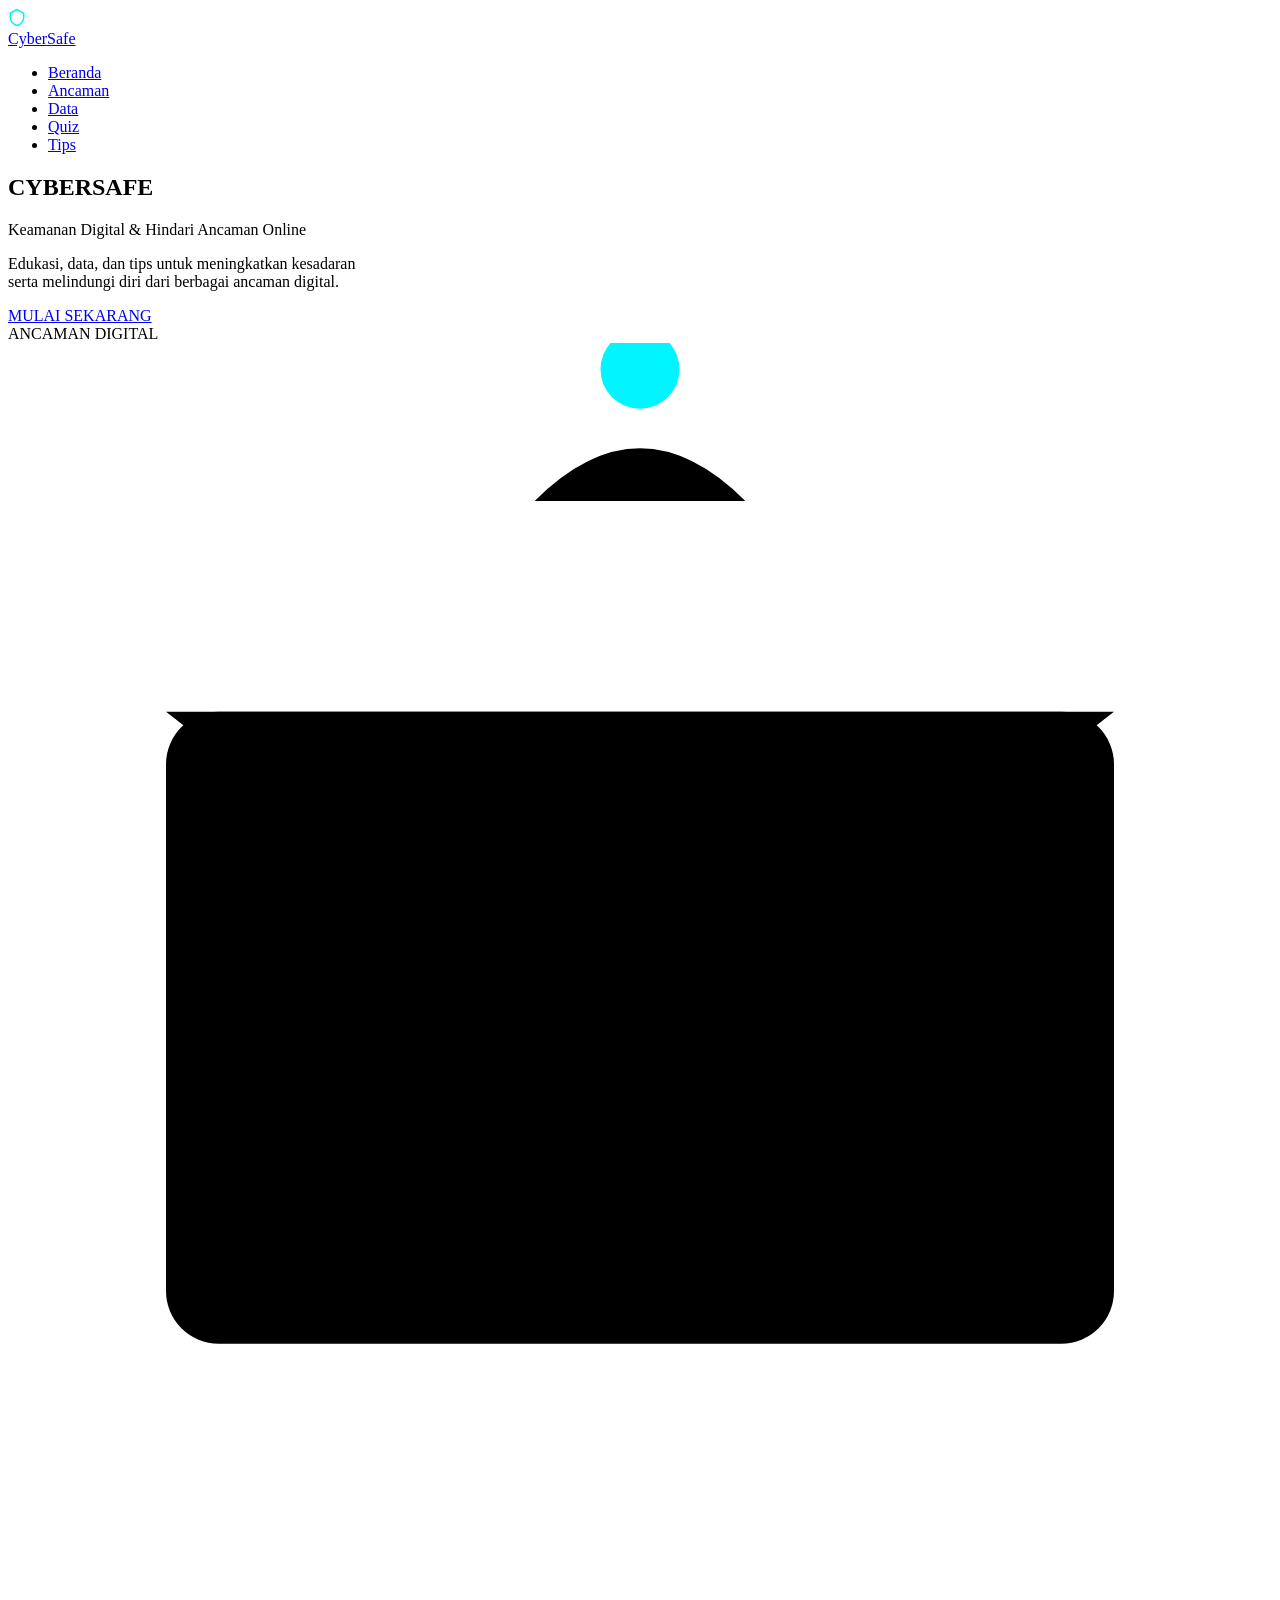
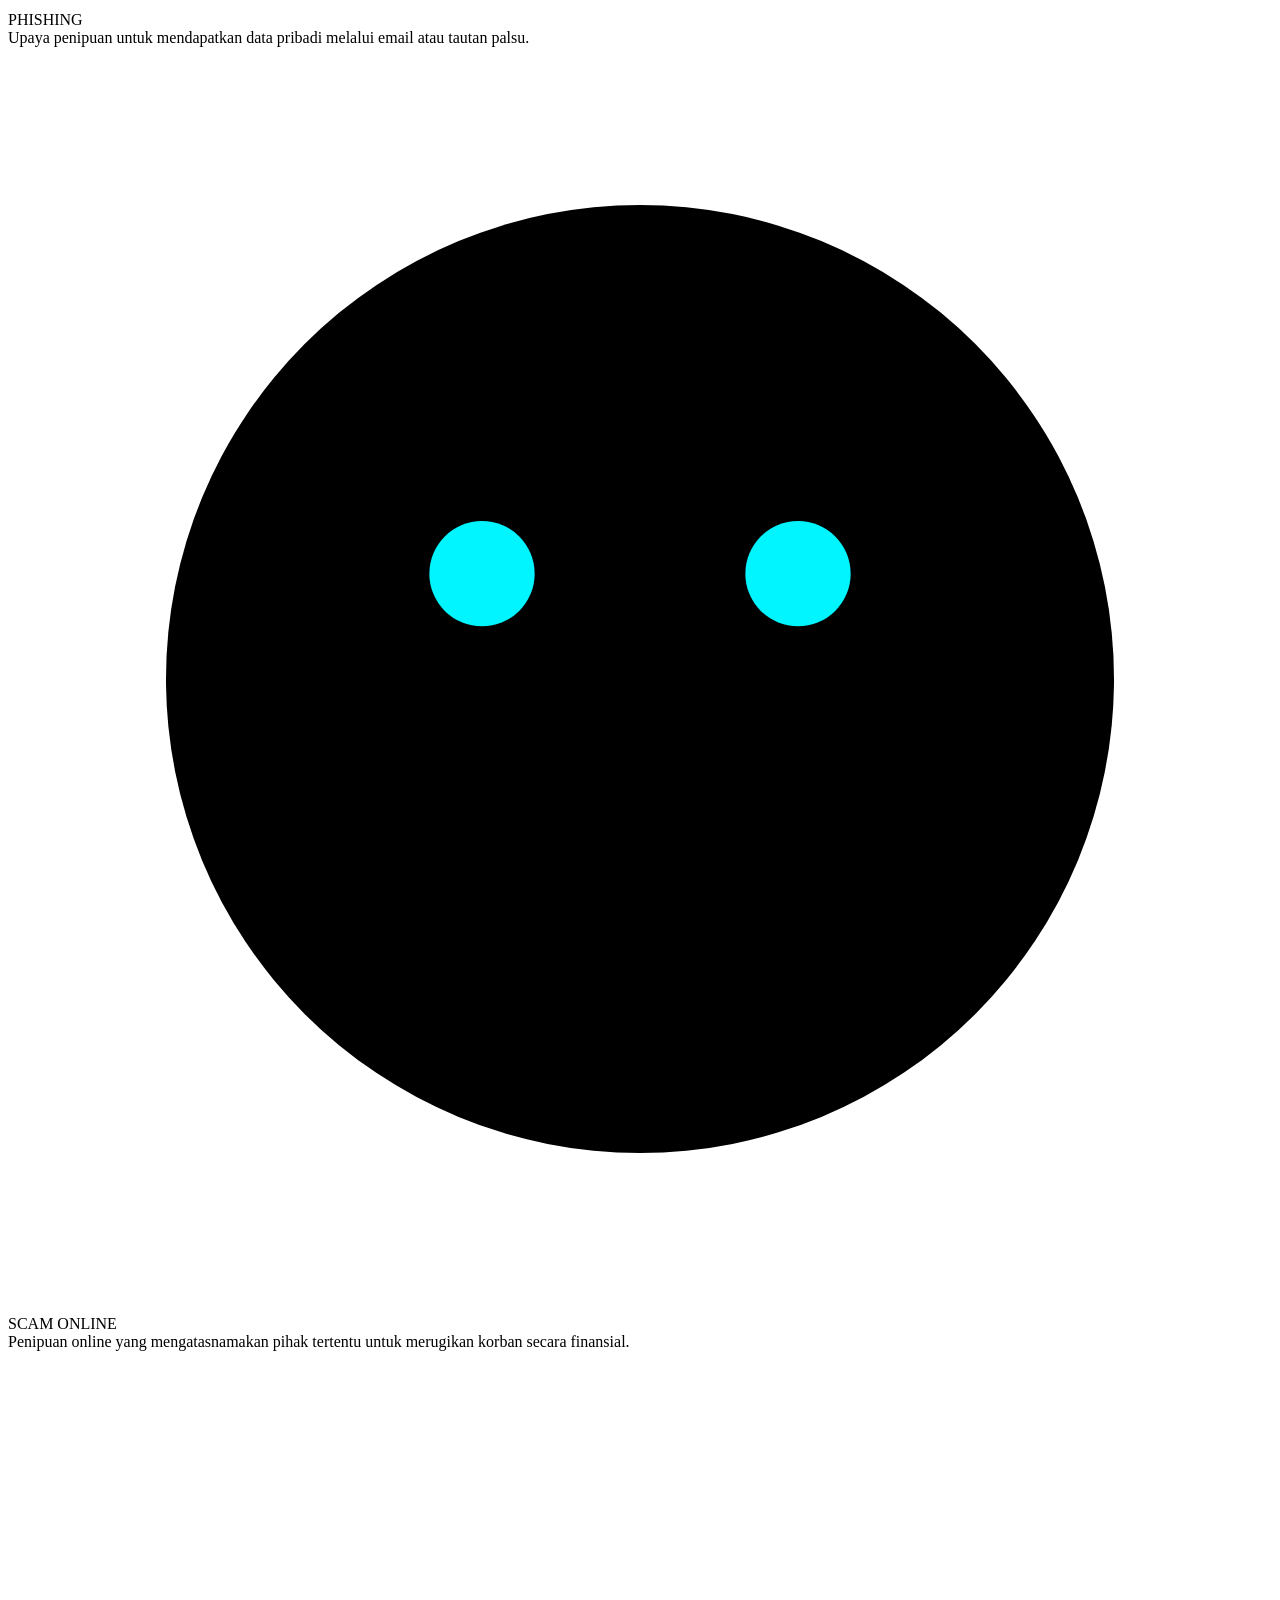
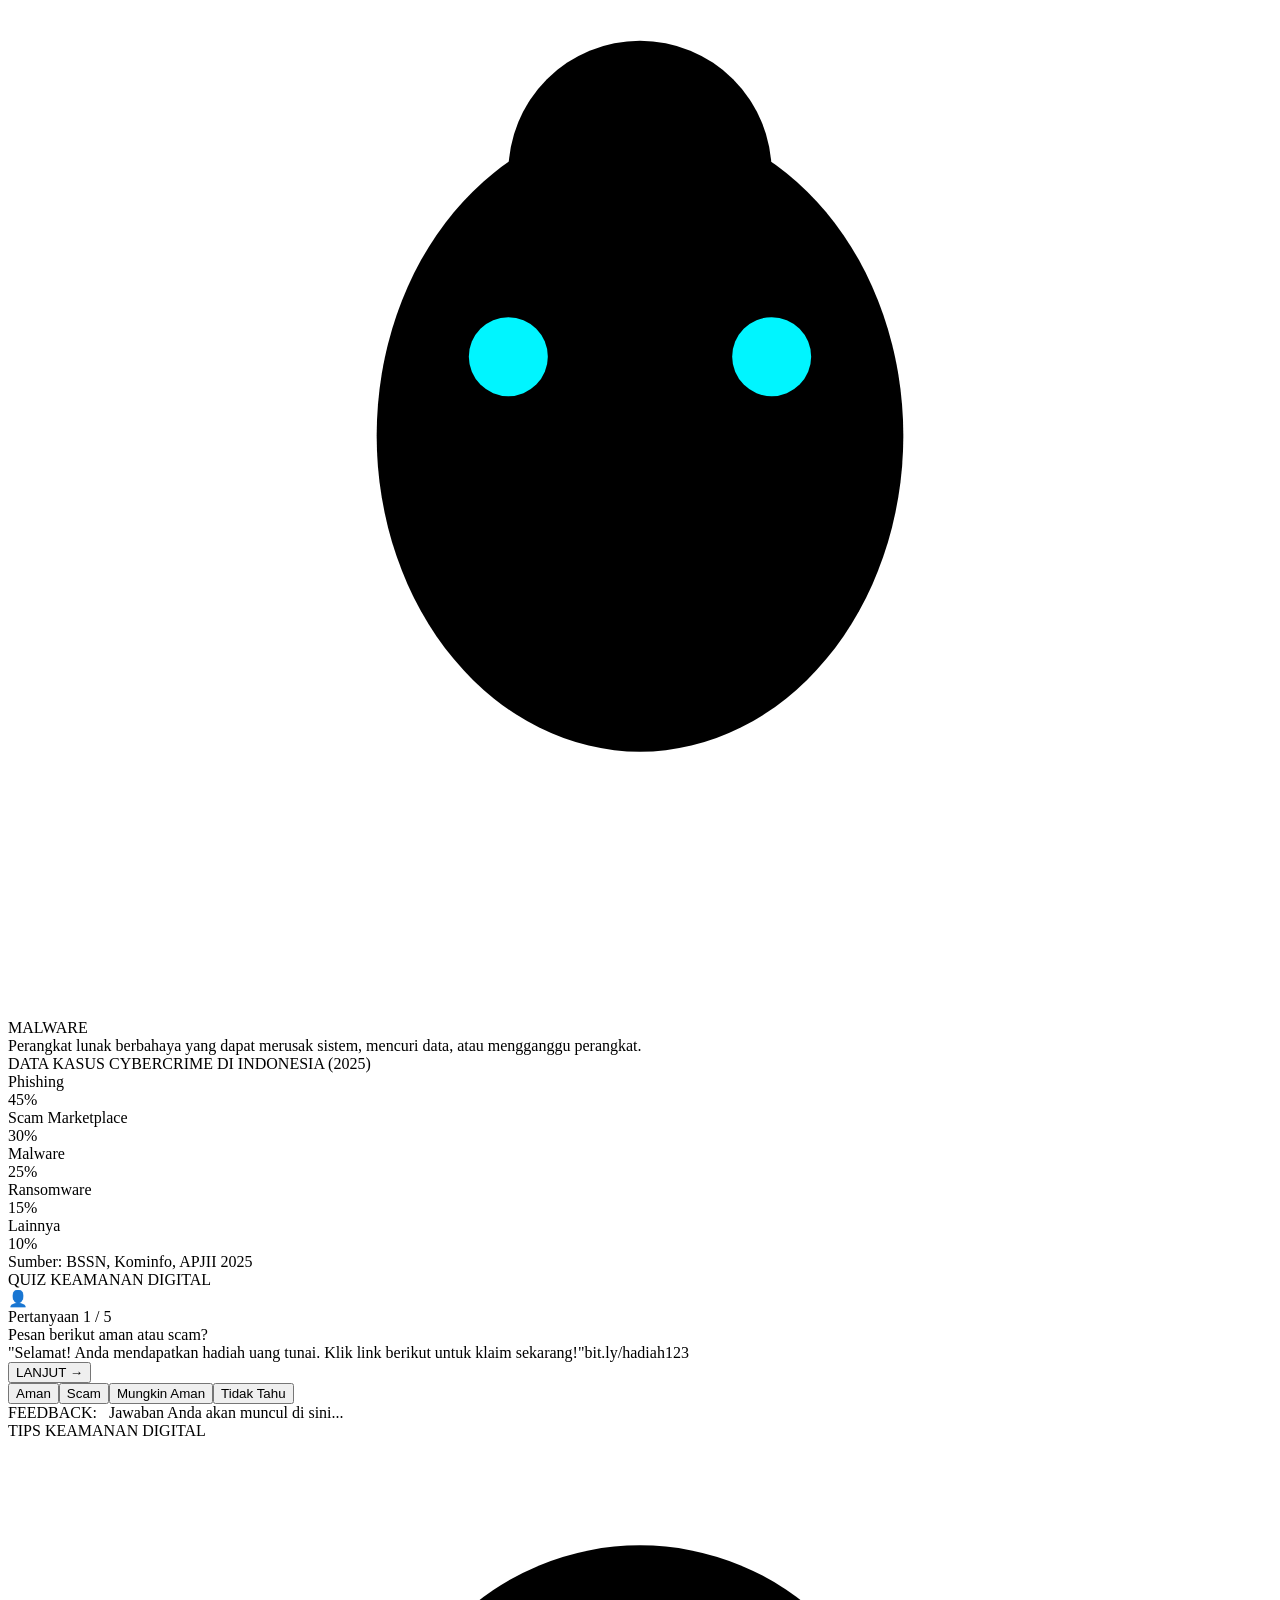
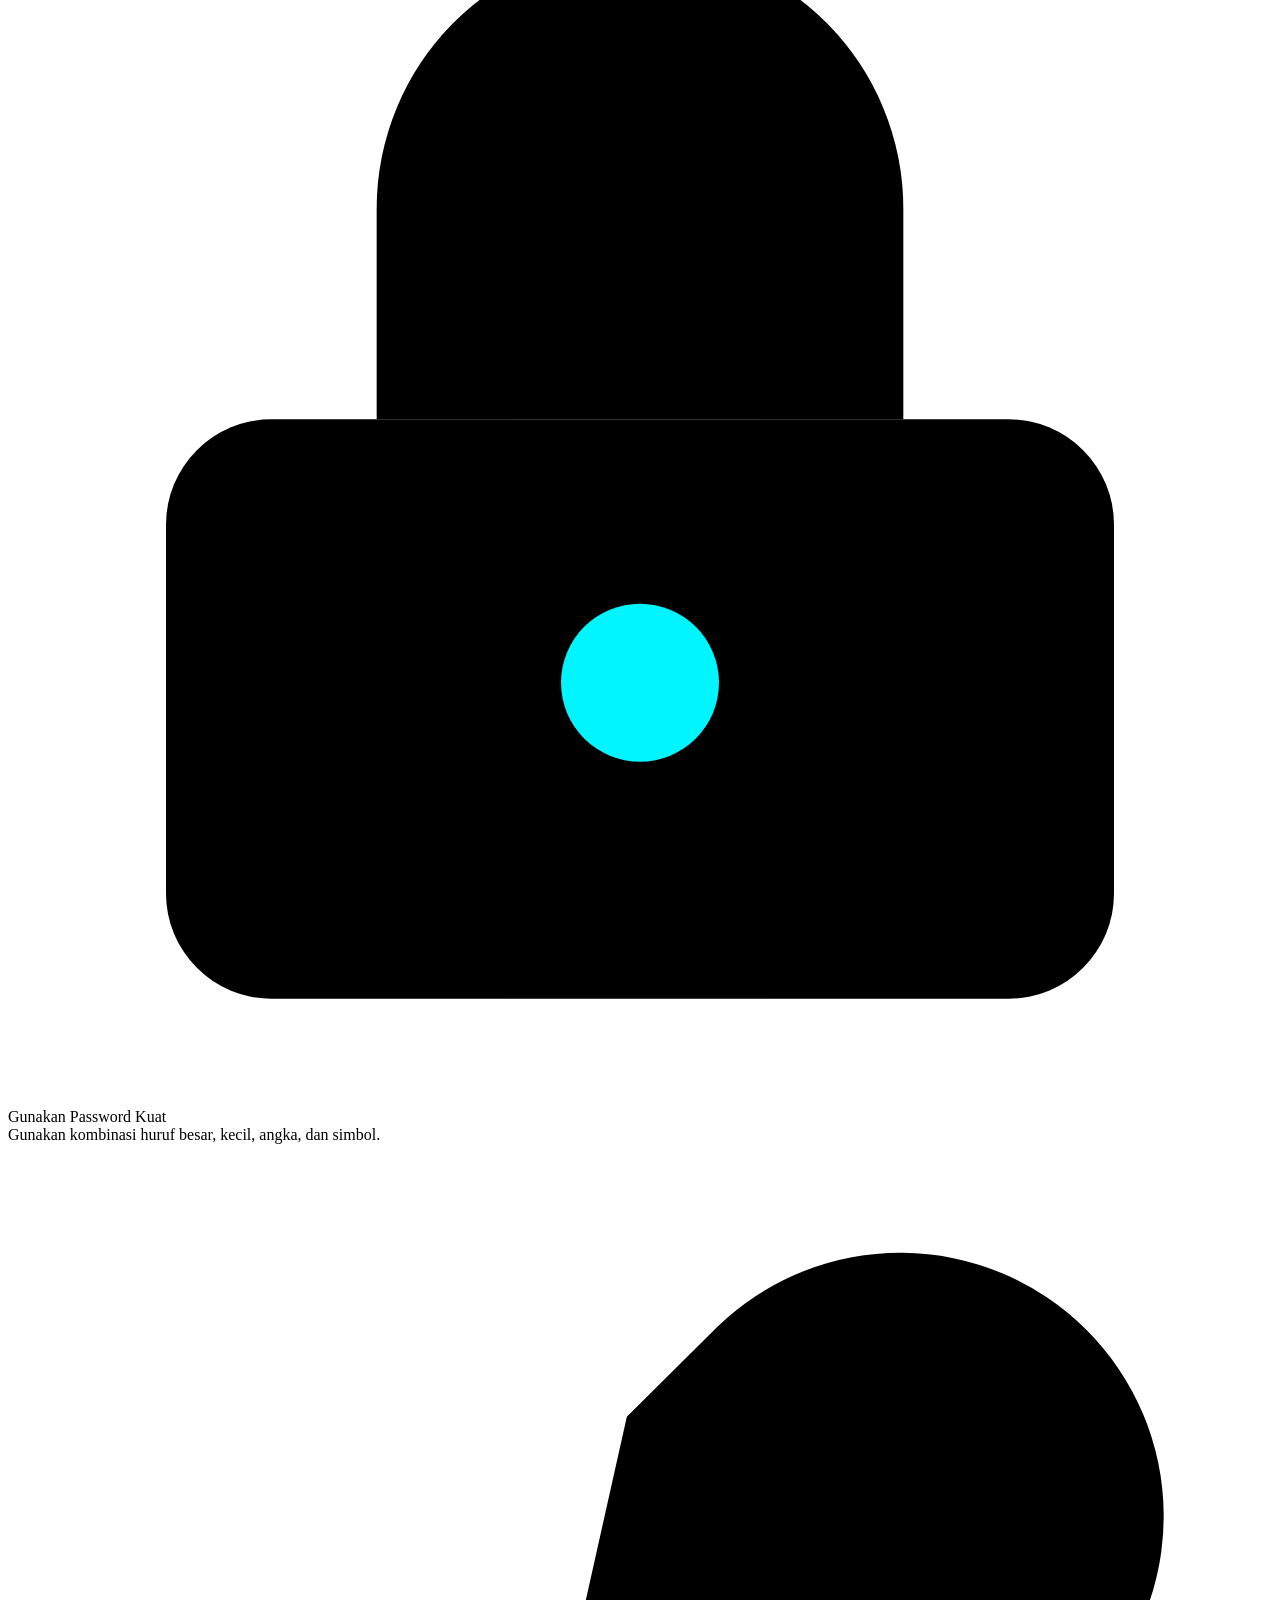
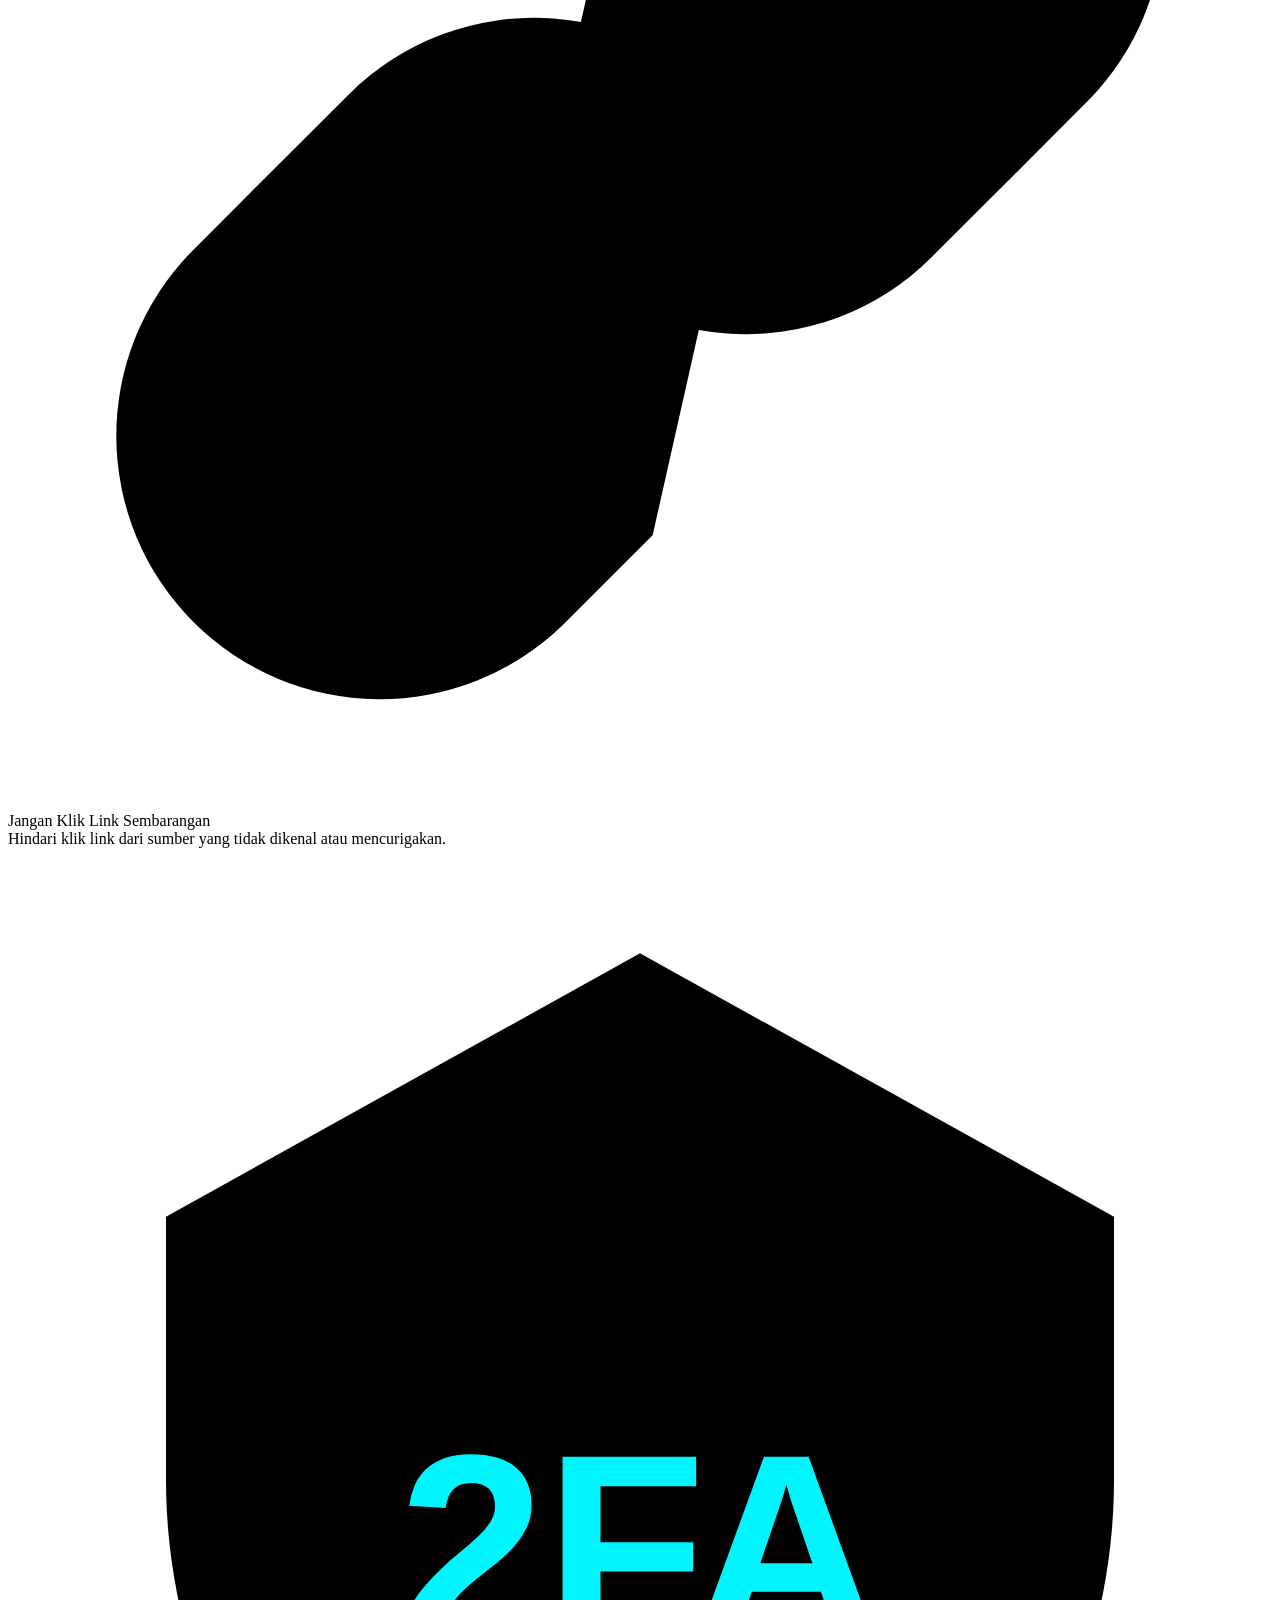
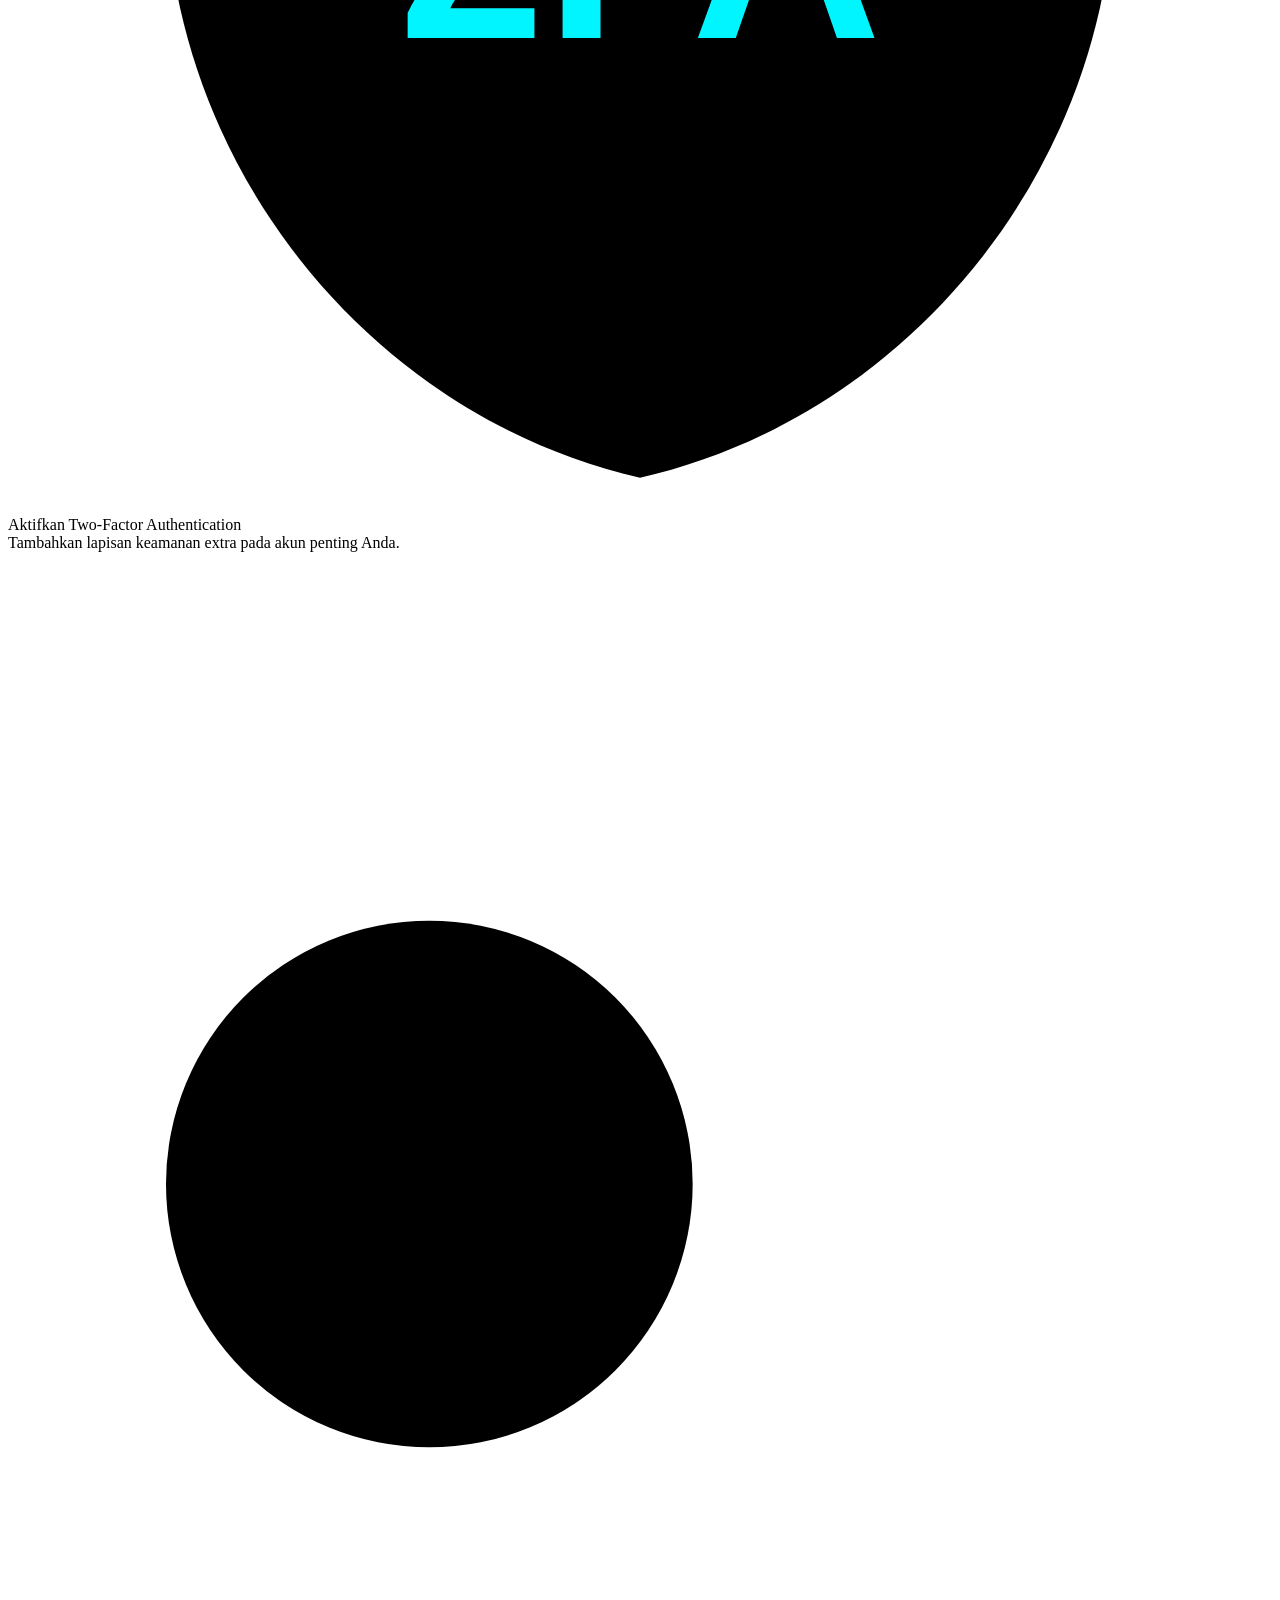
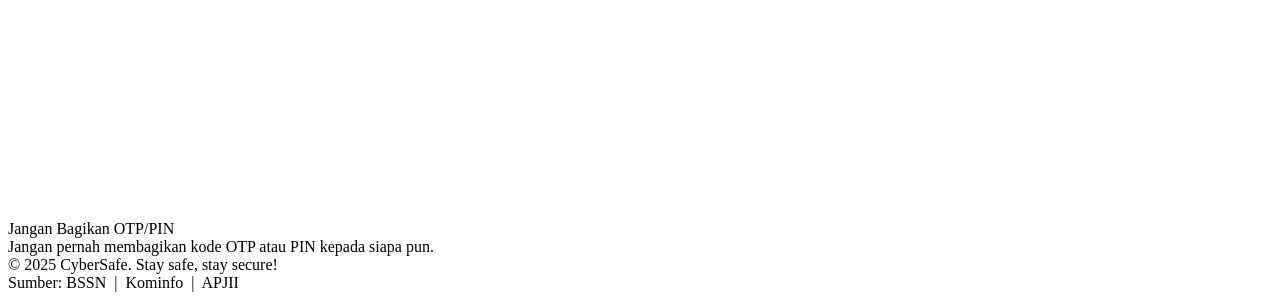
==== index.html @ e1e41038 "<!DOCTYPE html>" ====
<!DOCTYPE html>
<html lang="id">
<head>
<meta charset="UTF-8">
<meta name="viewport" content="width=device-width, initial-scale=1.0">
<title>CyberSafe — Keamanan Digital Indonesia</title>
<link href="https://fonts.googleapis.com/css2?family=Orbitron:wght@400;700;900&family=Rajdhani:wght@300;400;600;700&family=Share+Tech+Mono&display=swap" rel="stylesheet">
<link rel="stylesheet" href="style.css">
</head>
<body>

<!-- NAVBAR -->
<nav>
  <a href="#hero" class="nav-logo">
    <div class="nav-logo-icon">
      <svg width="18" height="18" viewBox="0 0 24 24" fill="none" stroke="#00f5ff" stroke-width="2">
        <path d="M12 2L3 7v5c0 5.25 3.75 10.15 9 11.35C17.25 22.15 21 17.25 21 12V7L12 2z"/>
      </svg>
    </div>
    <span class="nav-logo-text">CyberSafe</span>
  </a>
  <ul class="nav-links">
    <li><a href="#hero">Beranda</a></li>
    <li><a href="#ancaman">Ancaman</a></li>
    <li><a href="#data">Data</a></li>
    <li><a href="#quiz">Quiz</a></li>
    <li><a href="#tips">Tips</a></li>
  </ul>
</nav>

<!-- HERO -->
<section id="hero">
  <h1 class="hero-title">CYBERSAFE</h1>
  <div class="hero-sub">Keamanan Digital &amp; Hindari Ancaman Online</div>
  <p class="hero-desc">
    Edukasi, data, dan tips untuk meningkatkan kesadaran<br>
    serta melindungi diri dari berbagai ancaman digital.
  </p>
  <a href="#ancaman" class="hero-btn">MULAI SEKARANG</a>
</section>

<!-- ANCAMAN -->
<section id="ancaman">
  <div class="sec-wrap reveal">
    <div class="sec-title-bar">ANCAMAN DIGITAL</div>
    <div class="ancaman-grid">

      <div class="ancaman-card">
        <div class="ac-icon-wrap">
          <!-- Phishing: envelope with hook -->
          <svg class="ac-svg" viewBox="0 0 48 48">
            <rect x="6" y="14" width="36" height="24" rx="2"/>
            <polyline points="6,14 24,28 42,14"/>
            <line x1="24" y1="6" x2="24" y2="14"/>
            <path d="M20,6 Q24,2 28,6"/>
            <line x1="24" y1="2" x2="24" y2="6"/>
            <circle cx="24" cy="1" r="1.5" fill="#00f5ff"/>
          </svg>
        </div>
        <div class="ac-name">PHISHING</div>
        <div class="ac-desc">Upaya penipuan untuk mendapatkan data pribadi melalui email atau tautan palsu.</div>
      </div>

      <div class="ancaman-card">
        <div class="ac-icon-wrap">
          <!-- Scam: face/mask -->
          <svg class="ac-svg" viewBox="0 0 48 48">
            <circle cx="24" cy="24" r="18"/>
            <circle cx="18" cy="20" r="2" fill="#00f5ff"/>
            <circle cx="30" cy="20" r="2" fill="#00f5ff"/>
            <path d="M17,30 Q24,35 31,30"/>
            <line x1="12" y1="16" x2="16" y2="18"/>
            <line x1="36" y1="16" x2="32" y2="18"/>
          </svg>
        </div>
        <div class="ac-name">SCAM ONLINE</div>
        <div class="ac-desc">Penipuan online yang mengatasnamakan pihak tertentu untuk merugikan korban secara finansial.</div>
      </div>

      <div class="ancaman-card">
        <div class="ac-icon-wrap">
          <!-- Malware: bug -->
          <svg class="ac-svg" viewBox="0 0 48 48">
            <ellipse cx="24" cy="26" rx="10" ry="12"/>
            <circle cx="24" cy="16" r="5"/>
            <line x1="14" y1="22" x2="8" y2="20"/>
            <line x1="14" y1="27" x2="8" y2="27"/>
            <line x1="14" y1="32" x2="8" y2="34"/>
            <line x1="34" y1="22" x2="40" y2="20"/>
            <line x1="34" y1="27" x2="40" y2="27"/>
            <line x1="34" y1="32" x2="40" y2="34"/>
            <line x1="20" y1="14" x2="17" y2="10"/>
            <line x1="28" y1="14" x2="31" y2="10"/>
            <circle cx="19" cy="23" r="1.5" fill="#00f5ff"/>
            <circle cx="29" cy="23" r="1.5" fill="#00f5ff"/>
          </svg>
        </div>
        <div class="ac-name">MALWARE</div>
        <div class="ac-desc">Perangkat lunak berbahaya yang dapat merusak sistem, mencuri data, atau mengganggu perangkat.</div>
      </div>

    </div>
  </div>
</section>

<!-- DATA -->
<section id="data">
  <div class="sec-wrap reveal">
    <div class="sec-title-bar">DATA KASUS CYBERCRIME DI INDONESIA (2025)</div>
    <div class="chart-wrap">

      <div class="bar-row">
        <span class="bar-lbl">Phishing</span>
        <div class="bar-track"><div class="bar-fill bf-1" data-w="90"></div></div>
        <span class="bar-pct">45%</span>
      </div>
      <div class="bar-row">
        <span class="bar-lbl">Scam Marketplace</span>
        <div class="bar-track"><div class="bar-fill bf-2" data-w="67"></div></div>
        <span class="bar-pct">30%</span>
      </div>
      <div class="bar-row">
        <span class="bar-lbl">Malware</span>
        <div class="bar-track"><div class="bar-fill bf-3" data-w="56"></div></div>
        <span class="bar-pct">25%</span>
      </div>
      <div class="bar-row">
        <span class="bar-lbl">Ransomware</span>
        <div class="bar-track"><div class="bar-fill bf-4" data-w="33"></div></div>
        <span class="bar-pct">15%</span>
      </div>
      <div class="bar-row">
        <span class="bar-lbl">Lainnya</span>
        <div class="bar-track"><div class="bar-fill bf-5" data-w="22"></div></div>
        <span class="bar-pct">10%</span>
      </div>

      <div class="chart-source">Sumber: BSSN, Kominfo, APJII 2025</div>
    </div>
  </div>
</section>

<!-- QUIZ -->
<section id="quiz">
  <div class="sec-wrap reveal">
    <div class="sec-title-bar">QUIZ KEAMANAN DIGITAL</div>

    <div class="quiz-layout">
      <!-- LEFT: pertanyaan -->
      <div class="quiz-left">
        <div class="quiz-user">
          <div class="quiz-avatar">👤</div>
          <span class="quiz-num" id="qNum">Pertanyaan 1 / 5</span>
        </div>
        <div class="quiz-q" id="qTeks"></div>
        <div class="quiz-msg-box" id="qMsgBox" style="display:none"></div>
        <button class="q-next-btn" id="qNext" onclick="nextSoal()">LANJUT →</button>
      </div>

      <!-- RIGHT: pilihan jawaban -->
      <div class="quiz-right" id="qOpsi"></div>
    </div>

    <!-- FEEDBACK bar full width -->
    <div class="quiz-feedback" id="qFeedback">
      FEEDBACK: &nbsp; Jawaban Anda akan muncul di sini...
    </div>
  </div>
</section>

<!-- TIPS -->
<section id="tips">
  <div class="sec-wrap reveal">
    <div class="sec-title-bar">TIPS KEAMANAN DIGITAL</div>
    <div class="tips-grid">

      <div class="tip-card">
        <div class="tip-icon-box">
          <!-- Padlock -->
          <svg class="tip-svg" viewBox="0 0 24 24">
            <rect x="3" y="11" width="18" height="11" rx="2"/>
            <path d="M7 11V7a5 5 0 0110 0v4"/>
            <circle cx="12" cy="16" r="1.5" fill="#00f5ff"/>
          </svg>
        </div>
        <div class="tip-content">
          <div class="tip-title">Gunakan Password Kuat</div>
          <div class="tip-desc">Gunakan kombinasi huruf besar, kecil, angka, dan simbol.</div>
        </div>
      </div>

      <div class="tip-card">
        <div class="tip-icon-box">
          <!-- Chain/link -->
          <svg class="tip-svg" viewBox="0 0 24 24">
            <path d="M10 13a5 5 0 007.54.54l3-3a5 5 0 00-7.07-7.07l-1.72 1.71"/>
            <path d="M14 11a5 5 0 00-7.54-.54l-3 3a5 5 0 007.07 7.07l1.71-1.71"/>
          </svg>
        </div>
        <div class="tip-content">
          <div class="tip-title">Jangan Klik Link Sembarangan</div>
          <div class="tip-desc">Hindari klik link dari sumber yang tidak dikenal atau mencurigakan.</div>
        </div>
      </div>

      <div class="tip-card">
        <div class="tip-icon-box">
          <!-- 2FA Shield -->
          <svg class="tip-svg" viewBox="0 0 24 24">
            <path d="M12 2L3 7v5c0 5.25 3.75 10.15 9 11.35C17.25 22.15 21 17.25 21 12V7L12 2z"/>
            <text x="12" y="15" text-anchor="middle" font-size="5" fill="#00f5ff" stroke="none" font-family="Arial" font-weight="bold">2FA</text>
          </svg>
        </div>
        <div class="tip-content">
          <div class="tip-title">Aktifkan Two-Factor Authentication</div>
          <div class="tip-desc">Tambahkan lapisan keamanan extra pada akun penting Anda.</div>
        </div>
      </div>

      <div class="tip-card">
        <div class="tip-icon-box">
          <!-- Key -->
          <svg class="tip-svg" viewBox="0 0 24 24">
            <circle cx="8" cy="12" r="5"/>
            <line x1="13" y1="12" x2="22" y2="12"/>
            <line x1="20" y1="12" x2="20" y2="15"/>
            <line x1="17" y1="12" x2="17" y2="14"/>
          </svg>
        </div>
        <div class="tip-content">
          <div class="tip-title">Jangan Bagikan OTP/PIN</div>
          <div class="tip-desc">Jangan pernah membagikan kode OTP atau PIN kepada siapa pun.</div>
        </div>
      </div>

    </div>
  </div>
</section>

<!-- FOOTER -->
<footer>
  <div class="footer-copy">© 2025 CyberSafe. Stay safe, stay secure!</div>
  <div class="footer-src">
    Sumber: <span>BSSN</span> &nbsp;|&nbsp; <span>Kominfo</span> &nbsp;|&nbsp; <span>APJII</span>
  </div>
</footer>

<script>
// SCROLL REVEAL
const reveals = document.querySelectorAll('.reveal');
new IntersectionObserver((entries) => {
  entries.forEach(e => { if(e.isIntersecting) e.target.classList.add('visible'); });
}, { threshold: 0.1 }).observe(...reveals) ||
reveals.forEach(r => new IntersectionObserver((e) => {
  e.forEach(x => { if(x.isIntersecting) x.target.classList.add('visible'); });
}, { threshold: 0.1 }).observe(r));

// BAR CHART ANIMASI
document.querySelectorAll('.bar-fill').forEach(bar => {
  new IntersectionObserver((entries) => {
    entries.forEach(e => { if(e.isIntersecting) bar.style.width = bar.dataset.w + '%'; });
  }, { threshold: 0.3 }).observe(bar);
});

// QUIZ DATA
const soalData = [
  {
    q: "Pesan berikut aman atau scam?",
    msg: '"Selamat! Anda mendapatkan hadiah uang tunai. Klik link berikut untuk klaim sekarang!"',
    link: "bit.ly/hadiah123",
    opts: ["Aman","Scam","Mungkin Aman","Tidak Tahu"],
    jawaban: 1,
    info: "✅ SCAM! Ini modus hadiah palsu. Link bit.ly menyembunyikan tujuan aslinya. Tidak ada hadiah gratis tanpa syarat yang dikirim lewat pesan seperti ini."
  },
  {
    q: "Email dari 'security@bankbca-verifikasi.com' minta login segera. Ini?",
    msg: '"Akun Anda terdeteksi aktivitas mencurigakan. Login sekarang atau akun diblokir dalam 15 menit."',
    link: null,
    opts: ["Aman","Phishing!","Mungkin Aman","Tidak Tahu"],
    jawaban: 1,
    info: "✅ PHISHING! Domain BCA resmi adalah @bca.co.id. 'bankbca-verifikasi.com' adalah domain palsu. Bank tidak pernah mengancam blokir akun lewat email."
  },
  {
    q: "Seseorang telepon mengaku dari Telkomsel minta kode OTP. Kamu?",
    msg: null,
    link: null,
    opts: ["Berikan OTP-nya","TOLAK! Jangan kasih OTP","Tanya nama dulu","Berikan separuhnya"],
    jawaban: 1,
    info: "✅ TOLAK! OTP adalah kode rahasia hanya untukmu. Tidak ada petugas resmi yang berhak meminta OTP lewat telepon. Ini modus SIM swap fraud."
  },
  {
    q: "Ada file APK dikirim via WhatsApp mengaku dari kurir paket. Kamu?",
    msg: '"Paket Anda tertahan. Install app ini untuk konfirmasi pengiriman: Kurir_Express.apk"',
    link: null,
    opts: ["Install APK-nya","Hapus & abaikan","Tanya pengirimnya","Forward ke teman"],
    jawaban: 1,
    info: "✅ HAPUS & ABAIKAN! APK dari sumber tidak resmi mengandung malware. Kurir resmi tidak pernah minta install aplikasi lewat WhatsApp."
  },
  {
    q: "Link mana yang PALING AMAN untuk diklik?",
    msg: null,
    link: null,
    opts: ["http://tokopedia-promo.xyz","https://bit.ly/diskon99","https://www.tokopedia.com","tokopedia.promo-hari-ini.com"],
    jawaban: 2,
    info: "✅ Hanya www.tokopedia.com yang domain resmi! Domain lainnya adalah tiruan phishing. Selalu cek domain sebelum klik apapun."
  }
];

let aktif = 0, skor = 0, sudahJawab = false;

function renderSoal() {
  sudahJawab = false;
  const s = soalData[aktif];

  document.getElementById('qNum').textContent = `Pertanyaan ${aktif+1} / ${soalData.length}`;
  document.getElementById('qTeks').textContent = s.q;

  const msgBox = document.getElementById('qMsgBox');
  if(s.msg) {
    msgBox.style.display = 'block';
    msgBox.innerHTML = s.msg + (s.link ? `<span class="quiz-msg-link">${s.link}</span>` : '');
  } else {
    msgBox.style.display = 'none';
  }

  const opsiEl = document.getElementById('qOpsi');
  opsiEl.innerHTML = '';
  s.opts.forEach((o, i) => {
    const btn = document.createElement('button');
    btn.className = 'q-btn';
    btn.textContent = o;
    btn.onclick = () => { if(!sudahJawab) jawab(i); };
    opsiEl.appendChild(btn);
  });

  const fb = document.getElementById('qFeedback');
  fb.className = 'quiz-feedback';
  fb.innerHTML = 'FEEDBACK: &nbsp; Jawaban Anda akan muncul di sini...';

  document.getElementById('qNext').className = 'q-next-btn';
}

function jawab(idx) {
  sudahJawab = true;
  const s = soalData[aktif];
  document.querySelectorAll('.q-btn').forEach((b,i) => {
    b.disabled = true;
    if(i === s.jawaban) b.classList.add('benar');
    else if(i === idx && idx !== s.jawaban) b.classList.add('salah');
  });

  const fb = document.getElementById('qFeedback');
  if(idx === s.jawaban) {
    skor++;
    fb.className = 'quiz-feedback benar';
    fb.textContent = s.info;
  } else {
    fb.className = 'quiz-feedback salah';
    fb.textContent = '❌ Salah. ' + s.info;
  }

  const nx = document.getElementById('qNext');
  nx.className = 'q-next-btn show';
  nx.textContent = aktif === soalData.length-1 ? 'LIHAT HASIL →' : 'LANJUT →';
}

function nextSoal() {
  aktif++;
  if(aktif < soalData.length) {
    renderSoal();
  } else {
    document.getElementById('qNum').textContent = 'QUIZ SELESAI!';
    document.getElementById('qTeks').textContent = `Skor kamu: ${skor} dari ${soalData.length} soal`;
    document.getElementById('qMsgBox').style.display = 'none';
    document.getElementById('qOpsi').innerHTML = `
      <div style="display:flex;align-items:center;justify-content:center;height:100%">
        <div style="text-align:center">
          <div style="font-family:'Orbitron',monospace;font-size:48px;font-weight:900;color:var(--neon);text-shadow:0 0 30px rgba(0,245,255,0.4)">${skor}/${soalData.length}</div>
          <div style="font-family:'Share Tech Mono',monospace;font-size:11px;color:var(--dim);letter-spacing:2px;margin-top:8px">JAWABAN BENAR</div>
        </div>
      </div>`;
    document.getElementById('qFeedback').className = 'quiz-feedback';
    document.getElementById('qFeedback').innerHTML = 'FEEDBACK: &nbsp; Quiz selesai! Tekan ulangi untuk coba lagi.';
    const nx = document.getElementById('qNext');
    nx.className = 'q-next-btn show';
    nx.textContent = '↩ ULANGI';
    nx.onclick = () => { aktif=0; skor=0; renderSoal(); nx.onclick=nextSoal; };
  }
}

renderSoal();
</script>
</body>
</html>
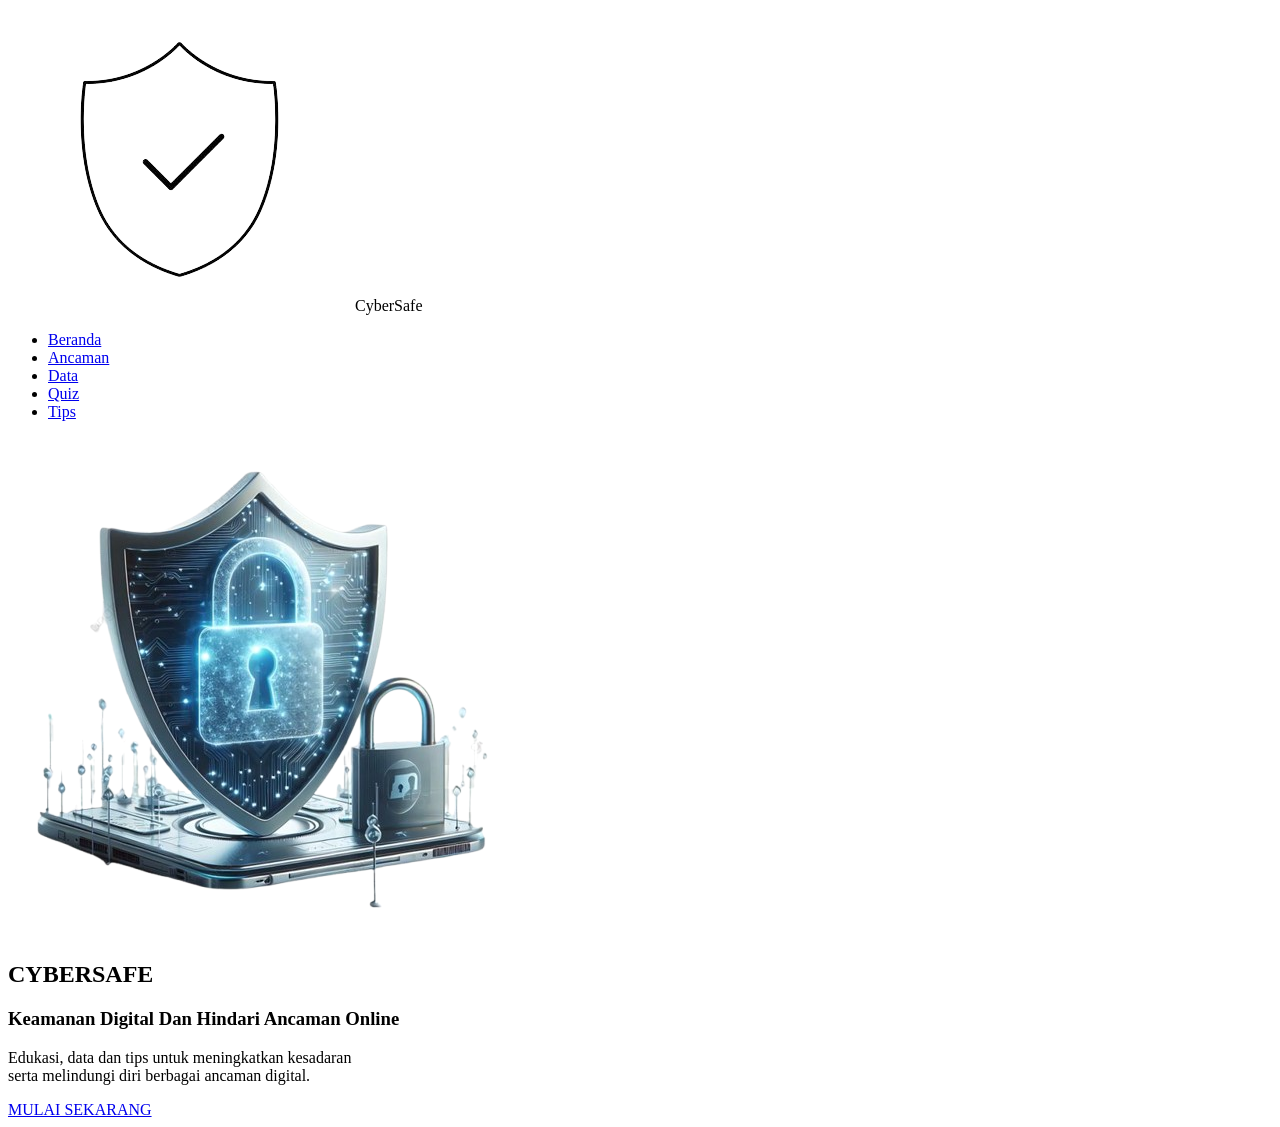
==== commit f024e452: "file anyar" ====
--- a/index.html
+++ b/index.html
@@ -1,394 +1,47 @@
 <!DOCTYPE html>
 <html lang="id">
 <head>
-<meta charset="UTF-8">
-<meta name="viewport" content="width=device-width, initial-scale=1.0">
-<title>CyberSafe — Keamanan Digital Indonesia</title>
-<link href="https://fonts.googleapis.com/css2?family=Orbitron:wght@400;700;900&family=Rajdhani:wght@300;400;600;700&family=Share+Tech+Mono&display=swap" rel="stylesheet">
-<link rel="stylesheet" href="style.css">
+    <meta charset="UTF-8">
+    <meta name="viewport" content="width=device-width, initial-scale=1.0">
+    <title>CyberSafe</title>
+
+    <link rel="stylesheet" href="css/navbar.css">
+    <link rel="stylesheet" href="css/style.css">
+
+    <link href="https://fonts.googleapis.com/css2?family=Cinzel:wght@400;600&display=swap" rel="stylesheet">
 </head>
 <body>
 
-<!-- NAVBAR -->
-<nav>
-  <a href="#hero" class="nav-logo">
-    <div class="nav-logo-icon">
-      <svg width="18" height="18" viewBox="0 0 24 24" fill="none" stroke="#00f5ff" stroke-width="2">
-        <path d="M12 2L3 7v5c0 5.25 3.75 10.15 9 11.35C17.25 22.15 21 17.25 21 12V7L12 2z"/>
-      </svg>
-    </div>
-    <span class="nav-logo-text">CyberSafe</span>
-  </a>
-  <ul class="nav-links">
-    <li><a href="#hero">Beranda</a></li>
-    <li><a href="#ancaman">Ancaman</a></li>
-    <li><a href="#data">Data</a></li>
-    <li><a href="#quiz">Quiz</a></li>
-    <li><a href="#tips">Tips</a></li>
-  </ul>
-</nav>
+    <nav id="navbar"></nav>
 
-<!-- HERO -->
-<section id="hero">
-  <h1 class="hero-title">CYBERSAFE</h1>
-  <div class="hero-sub">Keamanan Digital &amp; Hindari Ancaman Online</div>
-  <p class="hero-desc">
-    Edukasi, data, dan tips untuk meningkatkan kesadaran<br>
-    serta melindungi diri dari berbagai ancaman digital.
-  </p>
-  <a href="#ancaman" class="hero-btn">MULAI SEKARANG</a>
-</section>
+    <section class="hero">
 
-<!-- ANCAMAN -->
-<section id="ancaman">
-  <div class="sec-wrap reveal">
-    <div class="sec-title-bar">ANCAMAN DIGITAL</div>
-    <div class="ancaman-grid">
+        <div class="container">
 
-      <div class="ancaman-card">
-        <div class="ac-icon-wrap">
-          <!-- Phishing: envelope with hook -->
-          <svg class="ac-svg" viewBox="0 0 48 48">
-            <rect x="6" y="14" width="36" height="24" rx="2"/>
-            <polyline points="6,14 24,28 42,14"/>
-            <line x1="24" y1="6" x2="24" y2="14"/>
-            <path d="M20,6 Q24,2 28,6"/>
-            <line x1="24" y1="2" x2="24" y2="6"/>
-            <circle cx="24" cy="1" r="1.5" fill="#00f5ff"/>
-          </svg>
+            <img src="assets/shield.png" alt="Shield" class="shield">
+
+            <div class="glass-card">
+
+                <h1>CYBERSAFE</h1>
+
+                <h3>Keamanan Digital Dan Hindari Ancaman Online</h3>
+
+                <p>
+                    Edukasi, data dan tips untuk meningkatkan kesadaran <br>
+                    serta melindungi diri berbagai ancaman digital.
+                </p>
+
+                <a href="ancaman.html" class="btn">
+                    MULAI SEKARANG
+                </a>
+
+            </div>
+
         </div>
-        <div class="ac-name">PHISHING</div>
-        <div class="ac-desc">Upaya penipuan untuk mendapatkan data pribadi melalui email atau tautan palsu.</div>
-      </div>
 
-      <div class="ancaman-card">
-        <div class="ac-icon-wrap">
-          <!-- Scam: face/mask -->
-          <svg class="ac-svg" viewBox="0 0 48 48">
-            <circle cx="24" cy="24" r="18"/>
-            <circle cx="18" cy="20" r="2" fill="#00f5ff"/>
-            <circle cx="30" cy="20" r="2" fill="#00f5ff"/>
-            <path d="M17,30 Q24,35 31,30"/>
-            <line x1="12" y1="16" x2="16" y2="18"/>
-            <line x1="36" y1="16" x2="32" y2="18"/>
-          </svg>
-        </div>
-        <div class="ac-name">SCAM ONLINE</div>
-        <div class="ac-desc">Penipuan online yang mengatasnamakan pihak tertentu untuk merugikan korban secara finansial.</div>
-      </div>
+    </section>
 
-      <div class="ancaman-card">
-        <div class="ac-icon-wrap">
-          <!-- Malware: bug -->
-          <svg class="ac-svg" viewBox="0 0 48 48">
-            <ellipse cx="24" cy="26" rx="10" ry="12"/>
-            <circle cx="24" cy="16" r="5"/>
-            <line x1="14" y1="22" x2="8" y2="20"/>
-            <line x1="14" y1="27" x2="8" y2="27"/>
-            <line x1="14" y1="32" x2="8" y2="34"/>
-            <line x1="34" y1="22" x2="40" y2="20"/>
-            <line x1="34" y1="27" x2="40" y2="27"/>
-            <line x1="34" y1="32" x2="40" y2="34"/>
-            <line x1="20" y1="14" x2="17" y2="10"/>
-            <line x1="28" y1="14" x2="31" y2="10"/>
-            <circle cx="19" cy="23" r="1.5" fill="#00f5ff"/>
-            <circle cx="29" cy="23" r="1.5" fill="#00f5ff"/>
-          </svg>
-        </div>
-        <div class="ac-name">MALWARE</div>
-        <div class="ac-desc">Perangkat lunak berbahaya yang dapat merusak sistem, mencuri data, atau mengganggu perangkat.</div>
-      </div>
+    <script src="js/navbar.js"></script>
 
-    </div>
-  </div>
-</section>
-
-<!-- DATA -->
-<section id="data">
-  <div class="sec-wrap reveal">
-    <div class="sec-title-bar">DATA KASUS CYBERCRIME DI INDONESIA (2025)</div>
-    <div class="chart-wrap">
-
-      <div class="bar-row">
-        <span class="bar-lbl">Phishing</span>
-        <div class="bar-track"><div class="bar-fill bf-1" data-w="90"></div></div>
-        <span class="bar-pct">45%</span>
-      </div>
-      <div class="bar-row">
-        <span class="bar-lbl">Scam Marketplace</span>
-        <div class="bar-track"><div class="bar-fill bf-2" data-w="67"></div></div>
-        <span class="bar-pct">30%</span>
-      </div>
-      <div class="bar-row">
-        <span class="bar-lbl">Malware</span>
-        <div class="bar-track"><div class="bar-fill bf-3" data-w="56"></div></div>
-        <span class="bar-pct">25%</span>
-      </div>
-      <div class="bar-row">
-        <span class="bar-lbl">Ransomware</span>
-        <div class="bar-track"><div class="bar-fill bf-4" data-w="33"></div></div>
-        <span class="bar-pct">15%</span>
-      </div>
-      <div class="bar-row">
-        <span class="bar-lbl">Lainnya</span>
-        <div class="bar-track"><div class="bar-fill bf-5" data-w="22"></div></div>
-        <span class="bar-pct">10%</span>
-      </div>
-
-      <div class="chart-source">Sumber: BSSN, Kominfo, APJII 2025</div>
-    </div>
-  </div>
-</section>
-
-<!-- QUIZ -->
-<section id="quiz">
-  <div class="sec-wrap reveal">
-    <div class="sec-title-bar">QUIZ KEAMANAN DIGITAL</div>
-
-    <div class="quiz-layout">
-      <!-- LEFT: pertanyaan -->
-      <div class="quiz-left">
-        <div class="quiz-user">
-          <div class="quiz-avatar">👤</div>
-          <span class="quiz-num" id="qNum">Pertanyaan 1 / 5</span>
-        </div>
-        <div class="quiz-q" id="qTeks"></div>
-        <div class="quiz-msg-box" id="qMsgBox" style="display:none"></div>
-        <button class="q-next-btn" id="qNext" onclick="nextSoal()">LANJUT →</button>
-      </div>
-
-      <!-- RIGHT: pilihan jawaban -->
-      <div class="quiz-right" id="qOpsi"></div>
-    </div>
-
-    <!-- FEEDBACK bar full width -->
-    <div class="quiz-feedback" id="qFeedback">
-      FEEDBACK: &nbsp; Jawaban Anda akan muncul di sini...
-    </div>
-  </div>
-</section>
-
-<!-- TIPS -->
-<section id="tips">
-  <div class="sec-wrap reveal">
-    <div class="sec-title-bar">TIPS KEAMANAN DIGITAL</div>
-    <div class="tips-grid">
-
-      <div class="tip-card">
-        <div class="tip-icon-box">
-          <!-- Padlock -->
-          <svg class="tip-svg" viewBox="0 0 24 24">
-            <rect x="3" y="11" width="18" height="11" rx="2"/>
-            <path d="M7 11V7a5 5 0 0110 0v4"/>
-            <circle cx="12" cy="16" r="1.5" fill="#00f5ff"/>
-          </svg>
-        </div>
-        <div class="tip-content">
-          <div class="tip-title">Gunakan Password Kuat</div>
-          <div class="tip-desc">Gunakan kombinasi huruf besar, kecil, angka, dan simbol.</div>
-        </div>
-      </div>
-
-      <div class="tip-card">
-        <div class="tip-icon-box">
-          <!-- Chain/link -->
-          <svg class="tip-svg" viewBox="0 0 24 24">
-            <path d="M10 13a5 5 0 007.54.54l3-3a5 5 0 00-7.07-7.07l-1.72 1.71"/>
-            <path d="M14 11a5 5 0 00-7.54-.54l-3 3a5 5 0 007.07 7.07l1.71-1.71"/>
-          </svg>
-        </div>
-        <div class="tip-content">
-          <div class="tip-title">Jangan Klik Link Sembarangan</div>
-          <div class="tip-desc">Hindari klik link dari sumber yang tidak dikenal atau mencurigakan.</div>
-        </div>
-      </div>
-
-      <div class="tip-card">
-        <div class="tip-icon-box">
-          <!-- 2FA Shield -->
-          <svg class="tip-svg" viewBox="0 0 24 24">
-            <path d="M12 2L3 7v5c0 5.25 3.75 10.15 9 11.35C17.25 22.15 21 17.25 21 12V7L12 2z"/>
-            <text x="12" y="15" text-anchor="middle" font-size="5" fill="#00f5ff" stroke="none" font-family="Arial" font-weight="bold">2FA</text>
-          </svg>
-        </div>
-        <div class="tip-content">
-          <div class="tip-title">Aktifkan Two-Factor Authentication</div>
-          <div class="tip-desc">Tambahkan lapisan keamanan extra pada akun penting Anda.</div>
-        </div>
-      </div>
-
-      <div class="tip-card">
-        <div class="tip-icon-box">
-          <!-- Key -->
-          <svg class="tip-svg" viewBox="0 0 24 24">
-            <circle cx="8" cy="12" r="5"/>
-            <line x1="13" y1="12" x2="22" y2="12"/>
-            <line x1="20" y1="12" x2="20" y2="15"/>
-            <line x1="17" y1="12" x2="17" y2="14"/>
-          </svg>
-        </div>
-        <div class="tip-content">
-          <div class="tip-title">Jangan Bagikan OTP/PIN</div>
-          <div class="tip-desc">Jangan pernah membagikan kode OTP atau PIN kepada siapa pun.</div>
-        </div>
-      </div>
-
-    </div>
-  </div>
-</section>
-
-<!-- FOOTER -->
-<footer>
-  <div class="footer-copy">© 2025 CyberSafe. Stay safe, stay secure!</div>
-  <div class="footer-src">
-    Sumber: <span>BSSN</span> &nbsp;|&nbsp; <span>Kominfo</span> &nbsp;|&nbsp; <span>APJII</span>
-  </div>
-</footer>
-
-<script>
-// SCROLL REVEAL
-const reveals = document.querySelectorAll('.reveal');
-new IntersectionObserver((entries) => {
-  entries.forEach(e => { if(e.isIntersecting) e.target.classList.add('visible'); });
-}, { threshold: 0.1 }).observe(...reveals) ||
-reveals.forEach(r => new IntersectionObserver((e) => {
-  e.forEach(x => { if(x.isIntersecting) x.target.classList.add('visible'); });
-}, { threshold: 0.1 }).observe(r));
-
-// BAR CHART ANIMASI
-document.querySelectorAll('.bar-fill').forEach(bar => {
-  new IntersectionObserver((entries) => {
-    entries.forEach(e => { if(e.isIntersecting) bar.style.width = bar.dataset.w + '%'; });
-  }, { threshold: 0.3 }).observe(bar);
-});
-
-// QUIZ DATA
-const soalData = [
-  {
-    q: "Pesan berikut aman atau scam?",
-    msg: '"Selamat! Anda mendapatkan hadiah uang tunai. Klik link berikut untuk klaim sekarang!"',
-    link: "bit.ly/hadiah123",
-    opts: ["Aman","Scam","Mungkin Aman","Tidak Tahu"],
-    jawaban: 1,
-    info: "✅ SCAM! Ini modus hadiah palsu. Link bit.ly menyembunyikan tujuan aslinya. Tidak ada hadiah gratis tanpa syarat yang dikirim lewat pesan seperti ini."
-  },
-  {
-    q: "Email dari 'security@bankbca-verifikasi.com' minta login segera. Ini?",
-    msg: '"Akun Anda terdeteksi aktivitas mencurigakan. Login sekarang atau akun diblokir dalam 15 menit."',
-    link: null,
-    opts: ["Aman","Phishing!","Mungkin Aman","Tidak Tahu"],
-    jawaban: 1,
-    info: "✅ PHISHING! Domain BCA resmi adalah @bca.co.id. 'bankbca-verifikasi.com' adalah domain palsu. Bank tidak pernah mengancam blokir akun lewat email."
-  },
-  {
-    q: "Seseorang telepon mengaku dari Telkomsel minta kode OTP. Kamu?",
-    msg: null,
-    link: null,
-    opts: ["Berikan OTP-nya","TOLAK! Jangan kasih OTP","Tanya nama dulu","Berikan separuhnya"],
-    jawaban: 1,
-    info: "✅ TOLAK! OTP adalah kode rahasia hanya untukmu. Tidak ada petugas resmi yang berhak meminta OTP lewat telepon. Ini modus SIM swap fraud."
-  },
-  {
-    q: "Ada file APK dikirim via WhatsApp mengaku dari kurir paket. Kamu?",
-    msg: '"Paket Anda tertahan. Install app ini untuk konfirmasi pengiriman: Kurir_Express.apk"',
-    link: null,
-    opts: ["Install APK-nya","Hapus & abaikan","Tanya pengirimnya","Forward ke teman"],
-    jawaban: 1,
-    info: "✅ HAPUS & ABAIKAN! APK dari sumber tidak resmi mengandung malware. Kurir resmi tidak pernah minta install aplikasi lewat WhatsApp."
-  },
-  {
-    q: "Link mana yang PALING AMAN untuk diklik?",
-    msg: null,
-    link: null,
-    opts: ["http://tokopedia-promo.xyz","https://bit.ly/diskon99","https://www.tokopedia.com","tokopedia.promo-hari-ini.com"],
-    jawaban: 2,
-    info: "✅ Hanya www.tokopedia.com yang domain resmi! Domain lainnya adalah tiruan phishing. Selalu cek domain sebelum klik apapun."
-  }
-];
-
-let aktif = 0, skor = 0, sudahJawab = false;
-
-function renderSoal() {
-  sudahJawab = false;
-  const s = soalData[aktif];
-
-  document.getElementById('qNum').textContent = `Pertanyaan ${aktif+1} / ${soalData.length}`;
-  document.getElementById('qTeks').textContent = s.q;
-
-  const msgBox = document.getElementById('qMsgBox');
-  if(s.msg) {
-    msgBox.style.display = 'block';
-    msgBox.innerHTML = s.msg + (s.link ? `<span class="quiz-msg-link">${s.link}</span>` : '');
-  } else {
-    msgBox.style.display = 'none';
-  }
-
-  const opsiEl = document.getElementById('qOpsi');
-  opsiEl.innerHTML = '';
-  s.opts.forEach((o, i) => {
-    const btn = document.createElement('button');
-    btn.className = 'q-btn';
-    btn.textContent = o;
-    btn.onclick = () => { if(!sudahJawab) jawab(i); };
-    opsiEl.appendChild(btn);
-  });
-
-  const fb = document.getElementById('qFeedback');
-  fb.className = 'quiz-feedback';
-  fb.innerHTML = 'FEEDBACK: &nbsp; Jawaban Anda akan muncul di sini...';
-
-  document.getElementById('qNext').className = 'q-next-btn';
-}
-
-function jawab(idx) {
-  sudahJawab = true;
-  const s = soalData[aktif];
-  document.querySelectorAll('.q-btn').forEach((b,i) => {
-    b.disabled = true;
-    if(i === s.jawaban) b.classList.add('benar');
-    else if(i === idx && idx !== s.jawaban) b.classList.add('salah');
-  });
-
-  const fb = document.getElementById('qFeedback');
-  if(idx === s.jawaban) {
-    skor++;
-    fb.className = 'quiz-feedback benar';
-    fb.textContent = s.info;
-  } else {
-    fb.className = 'quiz-feedback salah';
-    fb.textContent = '❌ Salah. ' + s.info;
-  }
-
-  const nx = document.getElementById('qNext');
-  nx.className = 'q-next-btn show';
-  nx.textContent = aktif === soalData.length-1 ? 'LIHAT HASIL →' : 'LANJUT →';
-}
-
-function nextSoal() {
-  aktif++;
-  if(aktif < soalData.length) {
-    renderSoal();
-  } else {
-    document.getElementById('qNum').textContent = 'QUIZ SELESAI!';
-    document.getElementById('qTeks').textContent = `Skor kamu: ${skor} dari ${soalData.length} soal`;
-    document.getElementById('qMsgBox').style.display = 'none';
-    document.getElementById('qOpsi').innerHTML = `
-      <div style="display:flex;align-items:center;justify-content:center;height:100%">
-        <div style="text-align:center">
-          <div style="font-family:'Orbitron',monospace;font-size:48px;font-weight:900;color:var(--neon);text-shadow:0 0 30px rgba(0,245,255,0.4)">${skor}/${soalData.length}</div>
-          <div style="font-family:'Share Tech Mono',monospace;font-size:11px;color:var(--dim);letter-spacing:2px;margin-top:8px">JAWABAN BENAR</div>
-        </div>
-      </div>`;
-    document.getElementById('qFeedback').className = 'quiz-feedback';
-    document.getElementById('qFeedback').innerHTML = 'FEEDBACK: &nbsp; Quiz selesai! Tekan ulangi untuk coba lagi.';
-    const nx = document.getElementById('qNext');
-    nx.className = 'q-next-btn show';
-    nx.textContent = '↩ ULANGI';
-    nx.onclick = () => { aktif=0; skor=0; renderSoal(); nx.onclick=nextSoal; };
-  }
-}
-
-renderSoal();
-</script>
 </body>
 </html>
